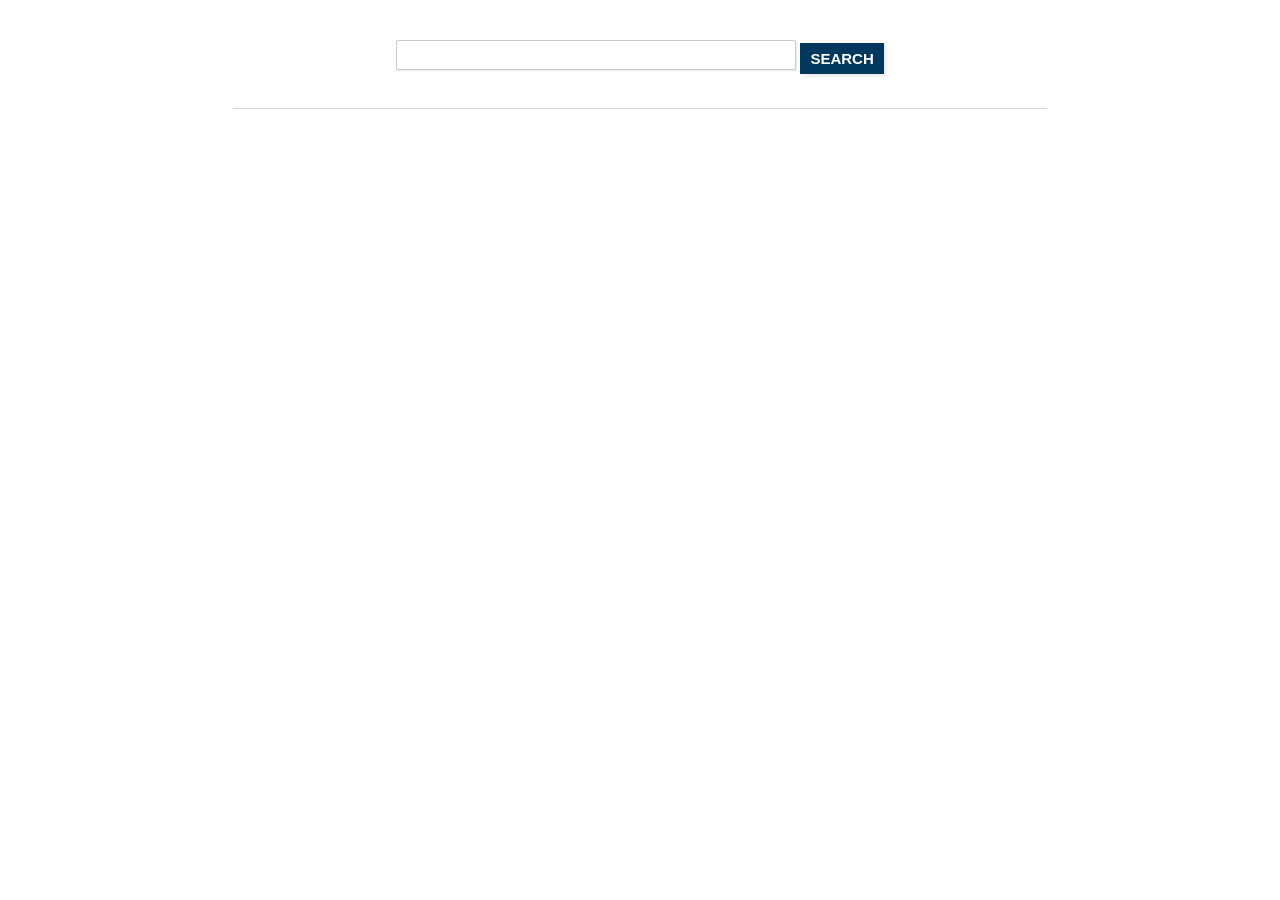
==== MQMap.html @ cead0c2b "Adds and edits to shape files, MapQuest mapping Adds and edits to shape files, MapQuest mapping, cha" ====
<!DOCTYPE html PUBLIC "-//W3C//DTD XHTML 1.0 Transitional//EN" "http://www.w3.org/TR/xhtml1/DTD/xhtml1-transitional.dtd">
<html xmlns="http://www.w3.org/1999/xhtml">
<head>
<meta http-equiv="Content-Type" content="text/html; charset=utf-8" />
<title>Mapquest map</title>
	<script src="http://www.mapquestapi.com/sdk/js/v7.1.s/mqa.toolkit.js?key=Fmjtd%7Cluur296an9%2Cb0%3Do5-90r514"></script>
	<script type="text/javascript">
	 
	</script>
	<link rel='stylesheet' type='text/css' href='css/style.css' />
	<link rel='stylesheet' type='text/css' href='css/site.css' />

</head>

<body>
        <div class='col8 margin2 pad2'>
            <form id='fm' class='center pad2'>
                <input id='address' type='text'  />
                <input type='submit' id='search' value='search' />
            </form>
            <table id='info'><tr><td></td></tr></table>
            <div id='map' ></div>
        </div>
        <script src='js/jquery-2.0.3.min.js' type='text/javascript'></script>
        <script src='js/queue.js' type='text/javascript'></script>
        <script src='js/pip.js' type='text/javascript'></script>
        <script src='js/environment.js' type='text/javascript'></script>
        <script src='js/siteMQ.js' type='text/javascript'></script>
</body>
</html>
---- css/style.css ----
/*  Reset ♥
    http://meyerweb.com/eric/tools/css/reset/
    v2.0 | 20110126
    License: none (public domain)
------------------------------------------------------- */
html, body, div, span, applet, object, iframe,
h1, h2, h3, h4, h5, h6, p, blockquote, pre,
a, abbr, acronym, address, big, cite, code,
del, dfn, em, img, ins, kbd, q, s, samp,
small, strike, strong, sub, sup, tt, var,
b, u, i, center,
dl, dt, dd, ol, ul, li,
fieldset, form, label, legend,
table, caption, tbody, tfoot, thead, tr, th, td,
article, aside, canvas, details, embed,
figure, figcaption, footer, header, hgroup,
menu, nav, output, ruby, section, summary,
time, mark, audio, video {
  margin:0;
  padding:0;
  border:0;
  font-size:100%;
  font:inherit;
  vertical-align:baseline;
  }
/* HTML5 display-role reset for older browsers */
article, aside, details, figcaption, figure,
footer, header, hgroup, menu, nav, section {
  display:block;
  }
body { line-height:1; }
ol, ul { list-style:none;  }
blockquote, q { quotes:none; }
blockquote:before, blockquote:after,
q:before, q:after { content:''; content:none; }
/* tables still need 'cellspacing="0"' in the markup */
table { border-collapse: collapse; border-spacing:0; }
/* remember to define focus styles. Hee Haw */
:focus { outline:0; }

/* Inline Elements & Typography
------------------------------------------------------- */
body,
input,
textarea {
  color:#333;
  font:15px/1.67 'Helvetica Neue', Helvetica, Arial, sans-serif;
  -webkit-font-smoothing:antialiased;
  }
*, *:after, *:before {
  -webkit-box-sizing: border-box;
  -moz-box-sizing: border-box;
  box-sizing: border-box;
  }

h1,
h2,
h3,
h4,
h5,
h6 {
  margin:0;
  font-weight:bold;
  }

h1 {
  font-size:32px;
  margin-bottom:20px;
  line-height:1em;
  }

h2 {
  font-size:28px;
  margin-bottom:20px;
  line-height:1.25em;
  }

h3 {
  font-size:20px;
  margin-bottom:20px;
  line-height:1.5em;
  }

h4, h5 {
  font-size:15px;
  margin-bottom:0;
  line-height:1.67em;
  }

p {
  margin:0 0 20px;
  }
  p:last-child { margin-bottom:0;}

abbr {
  border-bottom:1px dotted #000;
  cursor:help;
  }

address { font-style:italic;}
small   { font-size:11px;}
strong  { font-weight:bold;}
em      { font-style:italic;}

hr {
  margin:0 0 20px;
  border:0;
  height:1px;
  background:#f8f8f8;
  }

/* Block Quotes */
blockquote,
q {
  quotes:none;
  font-style:italic;
  padding-left:20px;
  margin:10px;
  }

blockquote:before,
blockquote:after,
q:before,
q:after {
  content:'';
  }

/* Code Blocks & Pre */
code,
pre {
  padding:5px;
  font-family:Menlo, Bitstream Vera Sans Mono, Monaco, Consolas, monospace;
  font-size:12px;
  border-radius:3px;
  }
code {
  padding:5px;
  background:#f8f8f8;
  border:1px solid #ddd;
  }
pre {
  display:block;
  padding:10px;
  margin-bottom:10px;
  font-size:12px;
  word-break:break-all;
  word-wrap:break-word;
  white-space:pre;
  white-space:pre-wrap;
  background:#f8f8f8;
  border:1px solid #ddd;
  border-radius:3px;
  }
  pre code {
    padding:0;
    color:inherit;
    background-color:transparent;
    border:0;
    }
.pre-scrollable {
  max-height:300px;
  overflow-y:scroll;
  }

/* sub/superscripts */
sup,
sub {
  height:0;
  line-height:1;
  vertical-align:baseline;
  _vertical-align:bottom;
  position:relative;
  font-size:75%;
  }
sup {
  top:.5em;
  bottom:1em;
  }

label {
  display:block;
  }
select,
textarea,
input[type=text] {
  display:inline-block;
  height:30px;
  width:95%;
  max-width:400px;
  margin-bottom:10px;
  font-size:13px;
  font-weight:500;
  line-height:20px;
  color:#a0a0a0;
  vertical-align:middle;
  padding:4px 6px;
  -webkit-border-radius:1px;
          border-radius:1px;
  }
textarea,
input[type=text] {
  background-color:#fff;
  border:1px solid #ccc;
  -webkit-box-shadow:1px 1px 2px rgba(0,0,0,0.1);
     -moz-box-shadow:1px 1px 2px rgba(0,0,0,0.1);
          box-shadow:1px 1px 2px rgba(0,0,0,0.1);
  -webkit-transition:border linear .2s, box-shadow linear .2s;
     -moz-transition:border linear .2s, box-shadow linear .2s;
       -o-transition:border linear .2s, box-shadow linear .2s;
          transition:border linear .2s, box-shadow linear .2s;
  }
  textarea:focus,
  input[type=text]:focus {
    outline:thin dotted\8; /* ie8 below */
    color:#404040;
    border-color:#00395D;
    border-width:1px;
    }

textarea {
  height:200px;
  max-width:none;
  }
input[type=submit] {
  background-color:#00395D;
  cursor:pointer;
  color:#fff;
  font-weight:bold;
  text-transform:uppercase;
  border:none;
  padding:9px 20px;
  -webkit-box-shadow:2px 2px 4px rgba(0,0,0,0.1);
     -moz-box-shadow:2px 2px 4px rgba(0,0,0,0.1);
          box-shadow:2px 2px 4px rgba(0,0,0,0.1);
  }
  input[type=submit]:hover {
    background-color:#002f4c;
    }
  input[type=submit]:active {
    position:relative;
    top:1px;
    }

table {
  width:100%;
  background-color:transparent;
  border-collapse:collapse;
  border-spacing:0;
  margin-bottom:20px;
  table-layout:fixed;
  }
  th,
  td {
    padding:4px 0;
    line-height:20px;
    text-align:left;
    vertical-align:top;
    border-bottom:1px solid #d5d5d5;
    }
  th {
    font-weight:bold;
    }
  thead th {
    vertical-align:bottom;
    color:#57594D;
    }

/* Read content styling */
.prose ul {
  list-style:disc;
  margin-left:40px;
  }
.prose ol {
  list-style:decimal;
  }
.prose p {
  margin:0 0 10px;
  }

.icon {
  background:transparent url(img/sprite.png) no-repeat 0 0;
  display:block;
  width:30px;
  height:30px;
  text-indent:-999em;
  }

/* Layout
------------------------------------------------------- */
.container {
  max-width:1600px;
  margin:0 auto;
  overflow:hidden;
  }

/* Columns
------------------------------------------------------- */
.col0    { float:left; width:04.1666%; }
.col1    { float:left; width:08.3333%; }
.col2    { float:left; width:16.6666%; }
.col3    { float:left; width:25.0000%; }
.col4    { float:left; width:33.3333%; }
.col5    { float:left; width:41.6666%; }
.col6    { float:left; width:50.0000%; }
.col7    { float:left; width:58.3333%; }
.col8    { float:left; width:66.6666%; }
.col9    { float:left; width:75.0000%; }
.col10   { float:left; width:83.3333%; }
.col11   { float:left; width:91.6666%; }
.col12   { width:100%; }
.margin0  { margin-left:04.1666%; }
.margin1  { margin-left:08.3333%; }
.margin2  { margin-left:16.6666%; }
.margin3  { margin-left:25.0000%; }
.margin4  { margin-left:33.3333%; }
.margin5  { margin-left:41.6666%; }
.margin6  { margin-left:50.0000%; }
.margin7  { margin-left:58.3333%; }
.margin8  { margin-left:66.6666%; }
.margin9  { margin-left:75.0000%; }
.margin10 { margin-left:83.3333%; }
.margin11 { margin-left:91.6666%; }
.margin12 { margin-left:100.0000%; }

/* Padding
------------------------------------------------------- */
.pad1    { padding:10px; }
.pad2    { padding:20px; }
.pad21h  { padding:10px 20px; }
.pad2h   { padding:0 20px; }
.pad4    { padding:40px; }
.pad4h   { padding-left:40px; padding-right:40px; }
.pad8    { padding:80px 40px; }
.pad4c   { padding:40px; }

/* Additional Utility Classes
------------------------------------------------------- */
.fr           { float:right; }
.fl           { float:left; }
.show         { display:block; }
.hide         { display:none; }
.deemphasize  { color:#888; }
.center       { text-align:center; }

.tip-top:after,
.tip-right:after,
.tip-bottom:after,
.tip-left:after {
  content:'';
  border-width:0 5px 5px;
  border-style:solid;
  position:absolute;
  border-color:#333 transparent;
  }
  .tip-bottom:after {
    border-width:5px 5px 0;
    }
  .tip-left:after {
    border-width:5px 5px 5px 0;
    border-color:transparent #333;
    }
  .tip-right:after {
    border-width:5px 0 5px 5px;
    }

/* Markup free clearing
Details: http://www.positioniseverything.net/easyclearing.html
------------------------------------------------------- */
.clearfix:after {
  content:'.';
  display:block;
  height:0;
  clear:both;
  visibility:hidden;
  }

.clearfix { display:inline-block; }

/* Tablet Layout
------------------------------------------------------- */
@media only screen and (max-width:770px) {
  .hide-tablet { display:none; }
  .show-tablet { display:block; }
  }

/* Mobile Layout
------------------------------------------------------- */
@media only screen and (max-width:640px) {
  .col1,
  .col2,
  .col3,
  .col4,
  .col5,
  .col6,
  .col7,
  .col8,
  .col9,
  .col10,
  .col11,
  .col12 { width:100%; max-width:100%; }
  .margin0,
  .margin1,
  .margin2,
  .margin3,
  .margin4,
  .margin5,
  .margin6,
  .margin7,
  .margin8,
  .margin9,
  .margin10,
  .margin11,
  .margin12 { margin-left:0; }
  .pad4c { padding:0; }
  .pad4,
  .pad4h { padding-left:20px; padding-right:20px; }
  .pad8 { padding:40px 20px; }
  .hide-mobile { display:none; }
  .show-mobile { display:block; }
  .icon {
    background-image:url(img/sprite@2x.png);
    background-size:240px 240px;
    }
  }
---- css/site.css ----
#map {
    height:500px;
}

#fm input[type=submit] {
    padding:3px 10px;
}
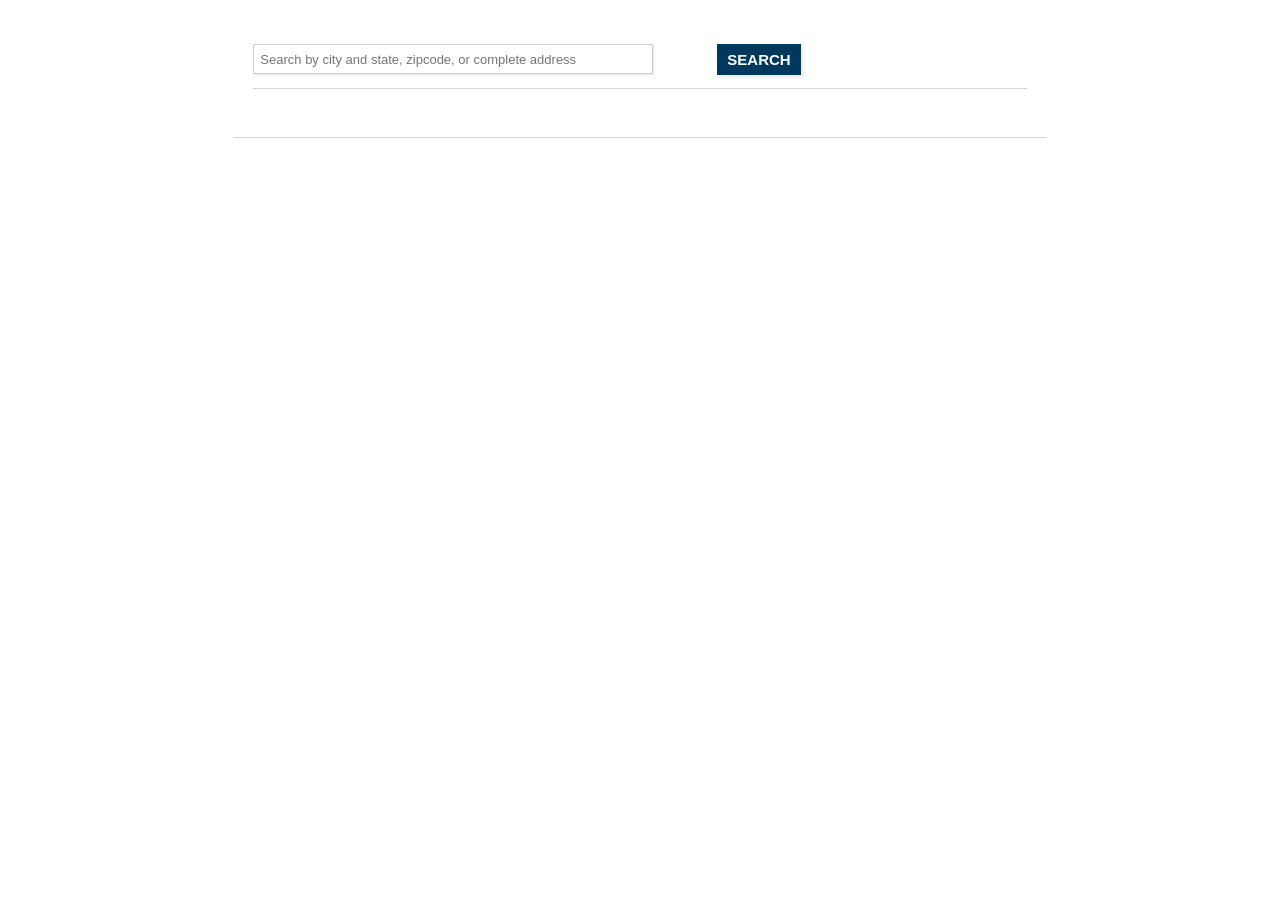
==== commit bde3c74f: "Changed over to Mapquest mapping from Mapbox" ====
--- a/MQMap.html
+++ b/MQMap.html
@@ -1,27 +1,27 @@
-<!DOCTYPE html PUBLIC "-//W3C//DTD XHTML 1.0 Transitional//EN" "http://www.w3.org/TR/xhtml1/DTD/xhtml1-transitional.dtd">
-<html xmlns="http://www.w3.org/1999/xhtml">
+<!DOCTYPE html>
 <head>
-<meta http-equiv="Content-Type" content="text/html; charset=utf-8" />
-<title>Mapquest map</title>
+	<meta http-equiv="Content-Type" content="text/html; charset=utf-8" />
+	<title>Mapquest map</title>
 	<script src="http://www.mapquestapi.com/sdk/js/v7.1.s/mqa.toolkit.js?key=Fmjtd%7Cluur296an9%2Cb0%3Do5-90r514"></script>
-	<script type="text/javascript">
-	 
-	</script>
 	<link rel='stylesheet' type='text/css' href='css/style.css' />
 	<link rel='stylesheet' type='text/css' href='css/site.css' />
 
 </head>
 
 <body>
-        <div class='col8 margin2 pad2'>
-            <form id='fm' class='center pad2'>
-                <input id='address' type='text'  />
-                <input type='submit' id='search' value='search' />
-            </form>
-            <table id='info'><tr><td></td></tr></table>
-            <div id='map' ></div>
-        </div>
-        <script src='js/jquery-2.0.3.min.js' type='text/javascript'></script>
+	 <div class='col8 margin2 pad2'>
+		  <form id='fm' class='center pad2'>
+				 <table width="100%" border="0" cellpadding="0" cellspacing="0" id="noline">
+			  <tr>
+				 <td width="60%"><input id='address' type='text' placeholder='Search by city and state, zipcode, or complete address' /></td>
+				 <td> </td>
+				 <td width="40%"><input type='submit' class="search" value='Search' /></td>
+			  </tr>
+			</table>
+			</form>
+			<table id='info'><tr><td></td></tr></table>
+			<div id='map'></div>
+	  </div>        <script src='js/jquery-2.0.3.min.js' type='text/javascript'></script>
         <script src='js/queue.js' type='text/javascript'></script>
         <script src='js/pip.js' type='text/javascript'></script>
         <script src='js/environment.js' type='text/javascript'></script>
--- a/css/site.css
+++ b/css/site.css
@@ -1,5 +1,9 @@
 #map {
     height:500px;
+}
+
+#map img {
+	max-width: none !important;
 }
 
 #fm input[type=submit] {
